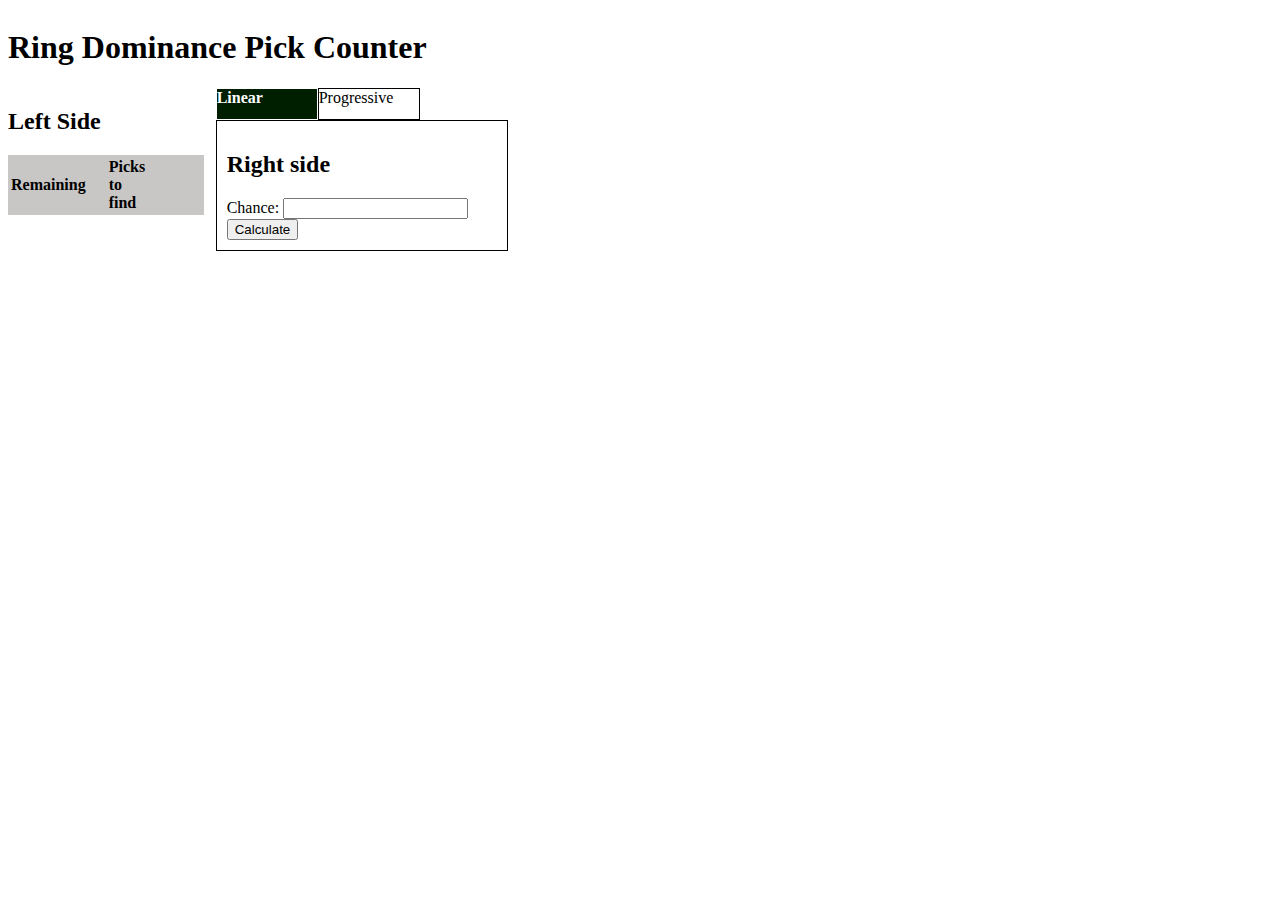
==== RD_Counter/index.html @ c02d43ee "first commit" ====
<!DOCTYPE html>
<html lang="en-us">
  <head>
    <meta charset="utf-8">
    <meta name="viewport" content="width=device-width, initial-scale=1.0">
    <link rel="stylesheet" href="styles.css">
    <title>Ring Dominance Pick Counter</title>
    <style>

    </style>
    <script src="./index.js"></script>
  </head>
  <body>

    <h1 class="main">Ring Dominance Pick Counter</h1>
    <!-- Content area -->
    <div class="content">
      <!-- For showing the statistics-->
      <div class="left">
          <h2>Left Side</h2>
          <table class="data">
              <thead>
                  <tr>
                      <th class="firstElement">Remaining</th>
                      <th class="secondElement">Picks to find</th>
                      <th class="thirdelement" style="visibility: hidden">Chance</th>
                  </tr>
              </thead>
          </table>
      </div>
      <!-- For showing the controls-->
      <div class="right">
        <div class="right-top">
          <a class="clickable focus">Linear</a>
          <a class="clickable">Progressive</a>
        </div>
        <div class="right-down">
          <h2>Right side</h2>
          <label>Chance:</label>
          <input class="chance">
          <button class="chanceButton">Calculate</button>
        </div>
          
      </div>
    </div>
  </body>
</html>
---- RD_Counter/styles.css ----
* {

}

body{
    width: 500px;
    display: flex;
    flex-direction: column;
}

.main {
    width: 100%;
}

.content{
    display: flex;
    gap: 12px;
}

.data{
    background-color: rgb(201, 198, 198);
    color: black;
    border: 0px;
    text-align: left;
}

.firstElement{
    width: 20%;
}

.secondElement{
    width: 60%;
    padding-left: 20px;
}

.thirdElement{
    width: 20%;
    padding-left: 20px;
}

.focus{
    font-weight: bold;
    background-color: rgb(0,30,0);
    color: white;
}

.left {

    width: 40%;
    float: left;
}

.right {
    display: flex;
    flex-direction: column;
    width: 60%;
}

.right-top{
    display: flex;
}

.right-down{
    border: 1px solid;
    box-sizing: border-box;
    padding: 10px;
}

a {
    border: 1px;
    border-style: solid;
    padding: 0px;
}

.clickable{
    width: 100px;
    height: 30px;
    justify-content: center;
    align-items: center;
}

.clickable:hover{
    background-color: lightgray;
}
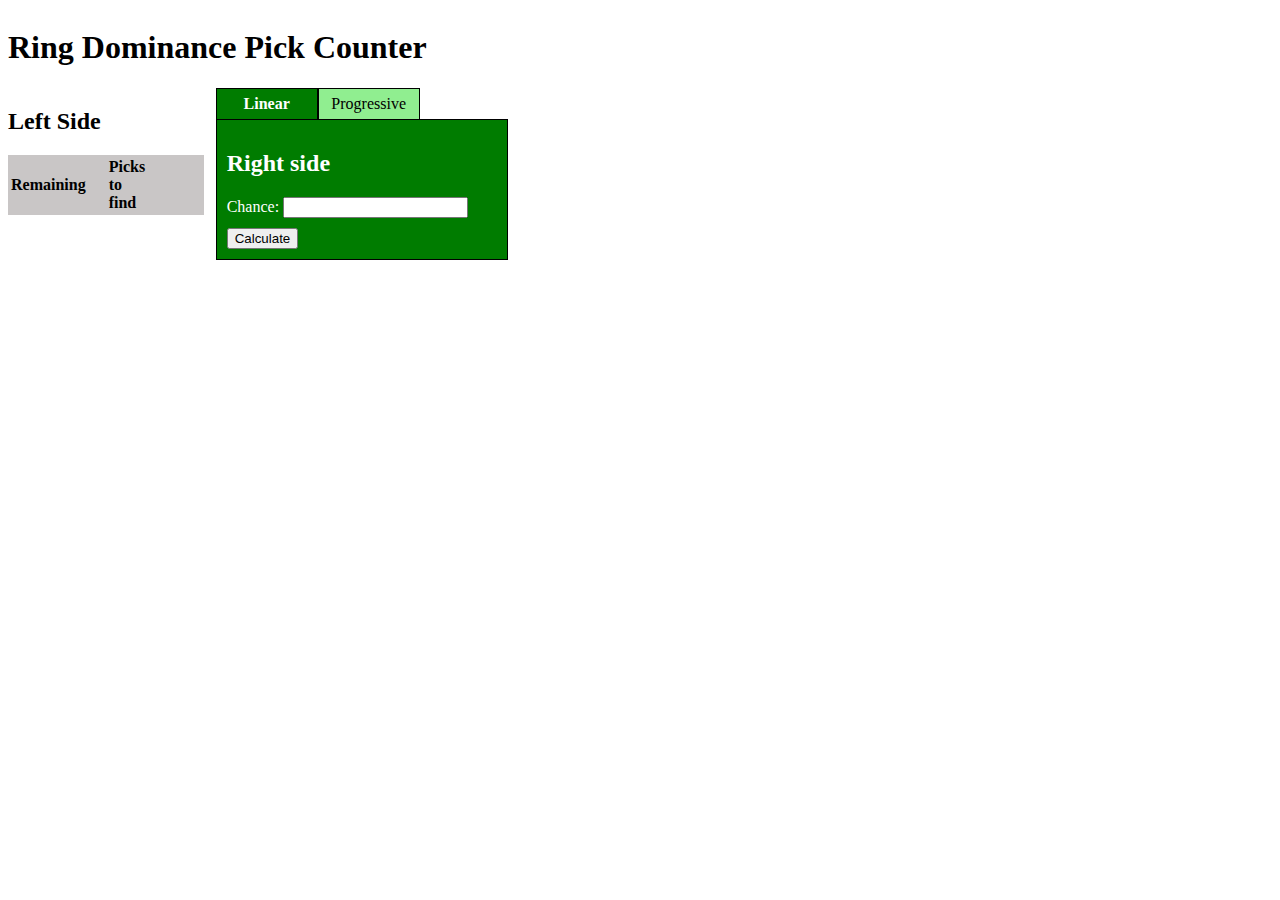
==== commit 859329df: "Made the mode selection clickable" ====
--- a/RD_Counter/index.html
+++ b/RD_Counter/index.html
@@ -31,8 +31,8 @@
       <!-- For showing the controls-->
       <div class="right">
         <div class="right-top">
-          <a class="clickable focus">Linear</a>
-          <a class="clickable">Progressive</a>
+          <a class="clickable focus" href="#" id="linearCalc">Linear</a>
+          <a class="clickable" href="#" id="progCalc">Progressive</a>
         </div>
         <div class="right-down">
           <h2>Right side</h2>
--- a/RD_Counter/styles.css
+++ b/RD_Counter/styles.css
@@ -1,13 +1,9 @@
-* {
-
-}
-
 body{
     width: 500px;
     display: flex;
     flex-direction: column;
 }
-
+ 
 .main {
     width: 100%;
 }
@@ -15,6 +11,18 @@
 .content{
     display: flex;
     gap: 12px;
+}
+
+a{
+    text-decoration: none;
+}
+
+/*/ Left side /*/
+
+.left {
+
+    width: 40%;
+    float: left;
 }
 
 .data{
@@ -38,17 +46,7 @@
     padding-left: 20px;
 }
 
-.focus{
-    font-weight: bold;
-    background-color: rgb(0,30,0);
-    color: white;
-}
-
-.left {
-
-    width: 40%;
-    float: left;
-}
+/*/ Right side /*/
 
 .right {
     display: flex;
@@ -63,22 +61,37 @@
 .right-down{
     border: 1px solid;
     box-sizing: border-box;
+    border: 1px solid black;
     padding: 10px;
-}
-
-a {
-    border: 1px;
-    border-style: solid;
-    padding: 0px;
+    background-color: rgb(0, 124, 0);
+    color: white;
 }
 
 .clickable{
+    display: flex;
     width: 100px;
     height: 30px;
     justify-content: center;
     align-items: center;
+    background-color: lightgreen;
+    border-right: 1px solid black;
+    border-left: 1px solid black;
+    border-top: 1px solid black;
+    color: black;
 }
 
 .clickable:hover{
-    background-color: lightgray;
-}+    background-color: rgb(26, 26, 26);
+    color: white;
+    font-weight: bold;
+}
+
+.focus{
+    font-weight: bold;
+    background-color: rgb(0, 124, 0);
+    color: white;
+}
+
+.chanceButton{
+    margin-top: 10px;
+}
